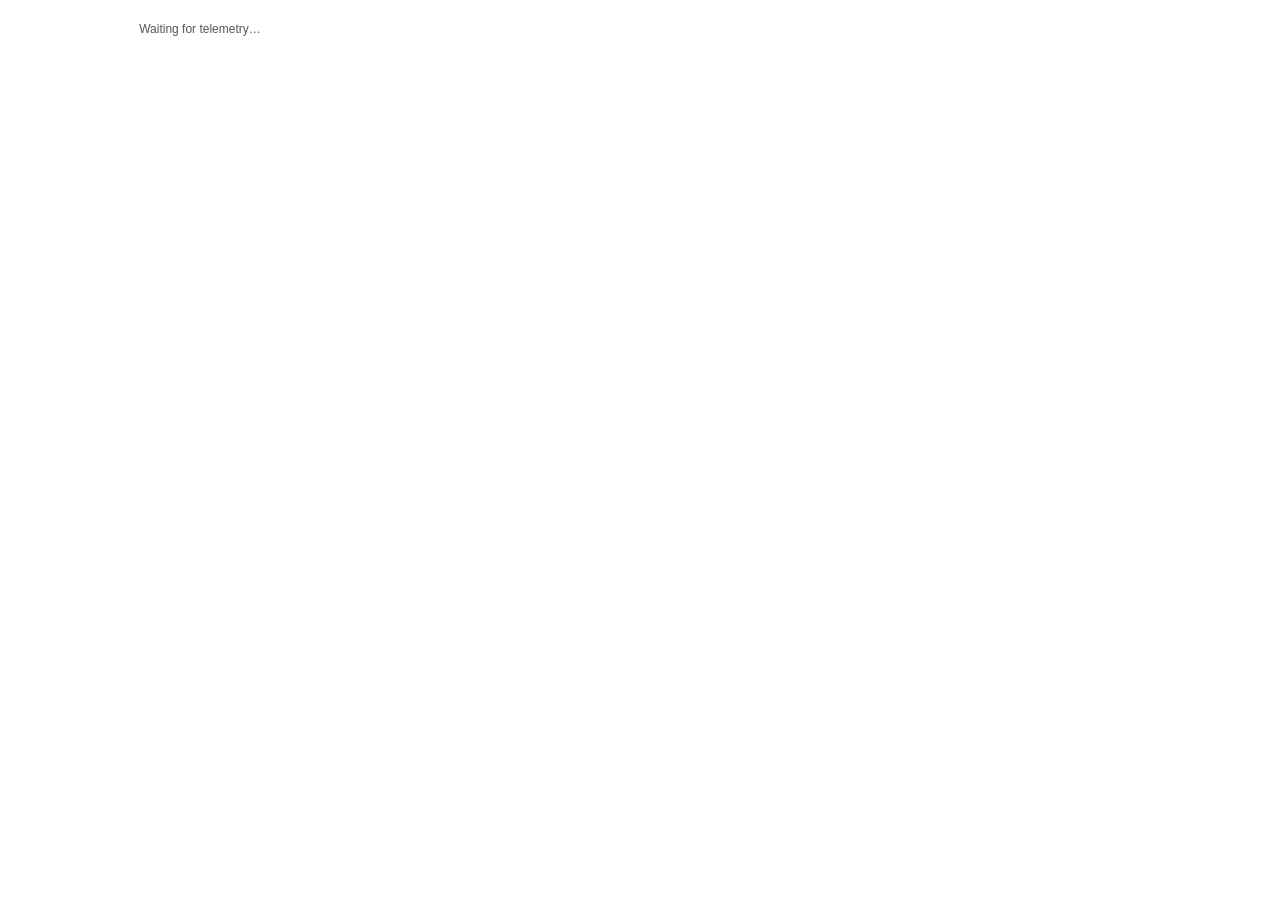
==== overlay/pitwall.html @ 0b4a9843 "created automation for obs iracing and my led controller all integrated together" ====
<!DOCTYPE html>
<html lang="en">
<head>
<meta charset="UTF-8">
<title>Pit Wall</title>
<style>
  * { margin: 0; padding: 0; box-sizing: border-box; }

  body {
    background: transparent;
    font-family: 'Segoe UI', Arial, sans-serif;
    color: #e8e8e8;
    width: 400px;
  }

  #panel {
    display: flex;
    flex-direction: column;
    gap: 8px;
    padding: 10px;
  }

  /* ── section cards ── */
  .card {
    background: rgba(8, 8, 12, 0.82);
    border-radius: 6px;
    padding: 10px 12px;
  }

  .card-title {
    font-size: 10px;
    letter-spacing: 0.08em;
    text-transform: uppercase;
    color: #666;
    margin-bottom: 8px;
  }

  /* ── track map ── */
  #map-canvas {
    display: block;
    margin: 0 auto;
  }

  /* ── strategy grid ── */
  .strat-grid {
    display: grid;
    grid-template-columns: 1fr 1fr;
    gap: 6px;
  }

  .strat-cell {
    background: rgba(255,255,255,0.05);
    border-radius: 4px;
    padding: 6px 8px;
  }

  .strat-label {
    font-size: 10px;
    color: #777;
    margin-bottom: 2px;
  }

  .strat-value {
    font-size: 15px;
    font-weight: 700;
    font-variant-numeric: tabular-nums;
  }

  /* ── recommendation banner ── */
  #rec-banner {
    display: none;
    background: rgba(255, 60, 60, 0.18);
    border: 1px solid rgba(255, 80, 80, 0.4);
    border-radius: 5px;
    padding: 8px 12px;
    font-size: 13px;
    font-weight: 600;
    color: #ff7070;
  }

  #rec-banner.fuel  { color: #ffc800; border-color: rgba(255,200,0,0.4); background: rgba(255,200,0,0.12); }
  #rec-banner.pace  { color: #ff9944; border-color: rgba(255,150,60,0.4); background: rgba(255,130,40,0.12); }

  /* ── mini relative strip ── */
  .mini-row {
    display: grid;
    grid-template-columns: 24px 1fr 56px;
    align-items: center;
    height: 22px;
    padding: 0 4px;
    border-radius: 3px;
    margin-bottom: 1px;
  }

  .mini-row.player { background: rgba(255,200,0,0.18); }

  .mini-pos  { font-size: 10px; color: #888; text-align: center; }
  .mini-name { font-size: 12px; white-space: nowrap; overflow: hidden; text-overflow: ellipsis; }
  .mini-gap  { font-size: 11px; text-align: right; font-variant-numeric: tabular-nums; color: #aaa; }
  .mini-row.player .mini-gap { color: #ffc800; }

  .dot {
    display: inline-block;
    width: 7px;
    height: 7px;
    border-radius: 50%;
    margin-right: 3px;
  }

  #disconnected {
    color: #555;
    font-size: 12px;
    padding: 12px;
    text-align: center;
  }
</style>
</head>
<body>

<div id="panel">
  <div id="disconnected">Waiting for telemetry…</div>

  <!-- track map -->
  <div class="card" id="map-card" style="display:none">
    <div class="card-title">Track Map</div>
    <canvas id="map-canvas" width="370" height="180"></canvas>
  </div>

  <!-- strategy -->
  <div class="card" id="strat-card" style="display:none">
    <div class="card-title">Strategy</div>
    <div id="rec-banner"></div>
    <div class="strat-grid" style="margin-top:8px">
      <div class="strat-cell">
        <div class="strat-label">Baseline lap</div>
        <div class="strat-value" id="s-baseline">—</div>
      </div>
      <div class="strat-cell">
        <div class="strat-label">Rolling avg (3)</div>
        <div class="strat-value" id="s-rolling">—</div>
      </div>
      <div class="strat-cell">
        <div class="strat-label">Pace Δ</div>
        <div class="strat-value" id="s-delta">—</div>
      </div>
      <div class="strat-cell">
        <div class="strat-label">Fuel laps left</div>
        <div class="strat-value" id="s-fuel">—</div>
      </div>
      <div class="strat-cell">
        <div class="strat-label">Repair time</div>
        <div class="strat-value" id="s-repair">—</div>
      </div>
      <div class="strat-cell">
        <div class="strat-label">Session time</div>
        <div class="strat-value" id="s-time">—</div>
      </div>
    </div>
  </div>

  <!-- relative timing -->
  <div class="card" id="rel-card" style="display:none">
    <div class="card-title">Relative ±30s</div>
    <div id="mini-strip"></div>
  </div>
</div>

<script>
const WS_URL    = 'ws://localhost:8765';
const GAP_WIN   = 30;

const CLASS_COLORS = {};
function classColor(id) {
  if (!CLASS_COLORS[id])
    CLASS_COLORS[id] = `hsl(${(id * 73) % 360}, 70%, 55%)`;
  return id === 0 ? '#aaa' : CLASS_COLORS[id];
}

function fmtLap(s) {
  if (!s) return '—';
  const m = Math.floor(s / 60);
  const sec = (s % 60).toFixed(3).padStart(6, '0');
  return `${m}:${sec}`;
}

function firstName(full) {
  const p = (full || '').trim().split(' ');
  return p.length > 1 ? p[0][0] + '. ' + p.slice(1).join(' ') : full;
}

function fmtTime(secs) {
  if (!secs || secs < 0) return '—';
  const m = Math.floor(secs / 60);
  const s = Math.floor(secs % 60);
  return `${m}:${String(s).padStart(2,'0')}`;
}

// ── track map ──────────────────────────────────────────────
const canvas = document.getElementById('map-canvas');
const ctx    = canvas.getContext('2d');
const W = canvas.width, H = canvas.height;
const CX = W / 2, CY = H / 2;
const RX = W * 0.42, RY = H * 0.38;

function pctToXY(pct) {
  const angle = pct * 2 * Math.PI - Math.PI / 2;
  return [CX + RX * Math.cos(angle), CY + RY * Math.sin(angle)];
}

function drawMap(cars) {
  ctx.clearRect(0, 0, W, H);

  // track oval
  ctx.beginPath();
  ctx.ellipse(CX, CY, RX, RY, 0, 0, 2 * Math.PI);
  ctx.strokeStyle = 'rgba(255,255,255,0.15)';
  ctx.lineWidth = 18;
  ctx.stroke();
  ctx.strokeStyle = 'rgba(255,255,255,0.06)';
  ctx.lineWidth = 20;
  ctx.stroke();

  // start/finish line
  const [sx, sy] = pctToXY(0);
  ctx.beginPath();
  ctx.moveTo(sx - 12, sy);
  ctx.lineTo(sx + 12, sy);
  ctx.strokeStyle = 'rgba(255,255,255,0.5)';
  ctx.lineWidth = 2;
  ctx.stroke();

  // cars
  for (const car of cars) {
    if (car.lap_pct < 0) continue;
    const [x, y] = pctToXY(car.lap_pct);
    const r = car.is_player ? 8 : 5;
    ctx.beginPath();
    ctx.arc(x, y, r, 0, 2 * Math.PI);
    ctx.fillStyle = car.is_player ? '#ffc800' : classColor(car.class_id);
    ctx.fill();
    if (car.is_player) {
      ctx.strokeStyle = '#fff';
      ctx.lineWidth = 1.5;
      ctx.stroke();
    }
  }
}

// ── main render ────────────────────────────────────────────
function render(data) {
  const disco = document.getElementById('disconnected');
  const mapCard   = document.getElementById('map-card');
  const stratCard = document.getElementById('strat-card');
  const relCard   = document.getElementById('rel-card');

  if (!data || !data.connected) {
    disco.style.display = 'block';
    mapCard.style.display = stratCard.style.display = relCard.style.display = 'none';
    return;
  }
  disco.style.display = 'none';
  mapCard.style.display = stratCard.style.display = relCard.style.display = '';

  const cars = data.cars || [];
  const st   = data.strategy || {};

  // map
  drawMap(cars);

  // strategy
  const banner = document.getElementById('rec-banner');
  if (st.recommend_pit) {
    banner.style.display = 'block';
    banner.textContent   = '⚠ PIT RECOMMENDED — ' + (st.reason || '');
    banner.className = st.pit_repair_secs > 30 ? 'pace' : st.fuel_laps < 3 ? 'fuel' : 'pace';
  } else {
    banner.style.display = 'none';
  }

  document.getElementById('s-baseline').textContent = fmtLap(st.baseline_lap);
  document.getElementById('s-rolling').textContent  = fmtLap(st.rolling_avg);

  const delta = st.pace_delta;
  const deltaEl = document.getElementById('s-delta');
  deltaEl.textContent = delta != null ? `${delta >= 0 ? '+' : ''}${delta.toFixed(3)}s` : '—';
  deltaEl.style.color = delta > 1.5 ? '#ff7070' : delta > 0.5 ? '#ffc800' : '#6cf0a0';

  document.getElementById('s-fuel').textContent   = st.fuel_laps != null ? `${st.fuel_laps} laps` : '—';
  document.getElementById('s-repair').textContent = st.pit_repair_secs > 0 ? `${st.pit_repair_secs}s` : 'None';
  document.getElementById('s-time').textContent   = fmtTime(st.session_time_remain);

  // mini relative
  const strip = document.getElementById('mini-strip');
  strip.innerHTML = '';
  const visible = cars
    .filter(c => c.is_player || (c.gap_secs != null && Math.abs(c.gap_secs) <= GAP_WIN))
    .sort((a, b) => (a.gap_secs ?? 0) - (b.gap_secs ?? 0));

  for (const car of visible) {
    const row = document.createElement('div');
    row.className = 'mini-row' + (car.is_player ? ' player' : '');

    const pos = document.createElement('div');
    pos.className = 'mini-pos';
    pos.textContent = car.position > 0 ? `P${car.position}` : '';

    const nameWrap = document.createElement('div');
    nameWrap.style.display = 'flex';
    nameWrap.style.alignItems = 'center';
    nameWrap.style.overflow = 'hidden';

    const dot = document.createElement('span');
    dot.className = 'dot';
    dot.style.background = classColor(car.class_id);

    const name = document.createElement('div');
    name.className = 'mini-name';
    name.textContent = firstName(car.name);

    nameWrap.appendChild(dot);
    nameWrap.appendChild(name);

    const gap = document.createElement('div');
    gap.className = 'mini-gap';
    gap.textContent = car.is_player ? 'YOU' : car.gap_str;

    row.appendChild(pos);
    row.appendChild(nameWrap);
    row.appendChild(gap);
    strip.appendChild(row);
  }
}

let ws;
function connect() {
  ws = new WebSocket(WS_URL);
  ws.onmessage = e => render(JSON.parse(e.data));
  ws.onclose   = () => setTimeout(connect, 3000);
  ws.onerror   = () => ws.close();
}
connect();
</script>
</body>
</html>
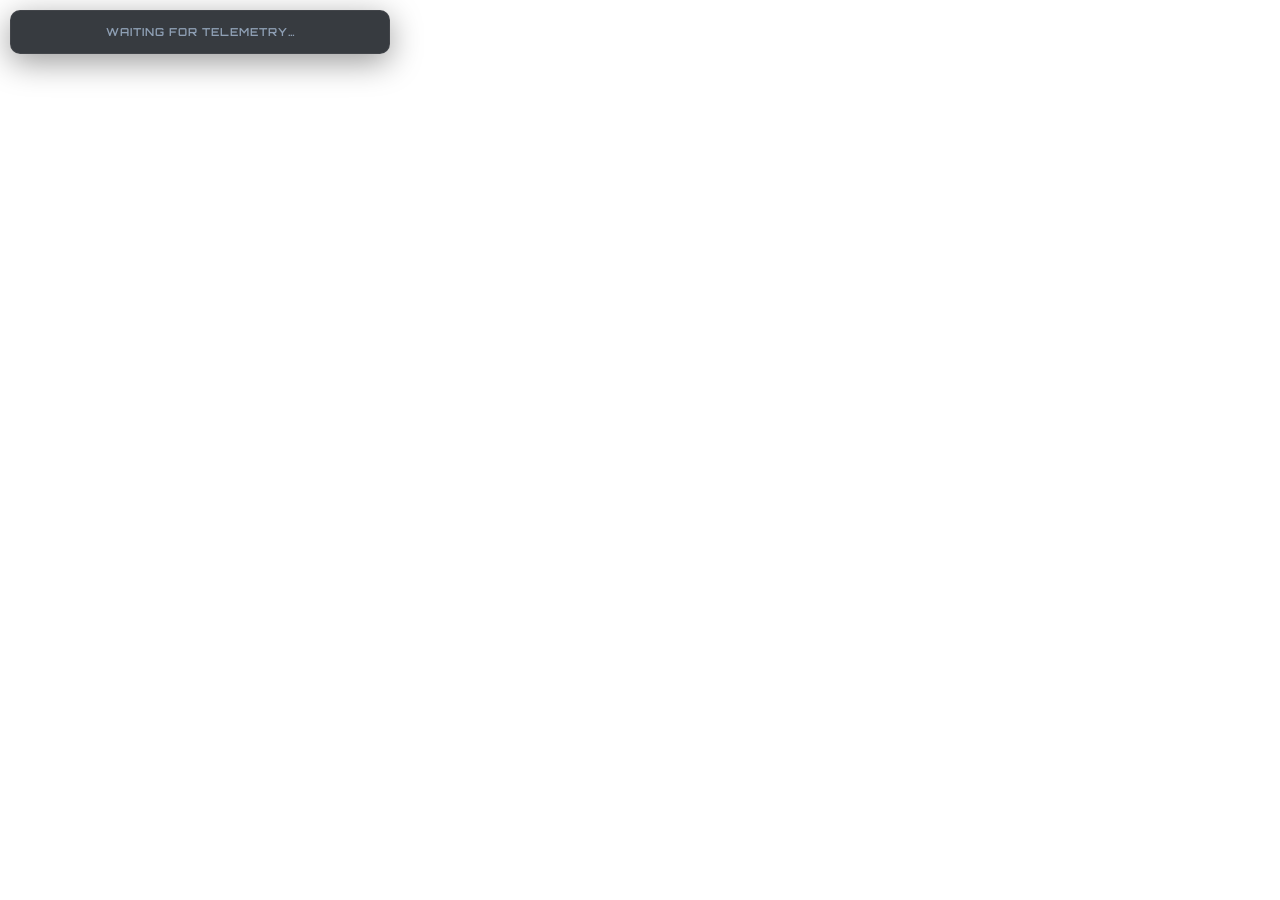
==== commit c87fe1c5: "antigravity went hard" ====
--- a/overlay/pitwall.html
+++ b/overlay/pitwall.html
@@ -4,133 +4,244 @@
 <meta charset="UTF-8">
 <title>Pit Wall</title>
 <style>
+  @import url('https://fonts.googleapis.com/css2?family=Inter:wght@400;500;600;700&family=Orbitron:wght@600;700;800;900&display=swap');
+
   * { margin: 0; padding: 0; box-sizing: border-box; }
 
   body {
     background: transparent;
-    font-family: 'Segoe UI', Arial, sans-serif;
-    color: #e8e8e8;
+    font-family: 'Inter', system-ui, -apple-system, sans-serif;
+    color: #f0f4f8;
     width: 400px;
+    padding: 8px;
+    overflow: hidden;
   }
 
   #panel {
     display: flex;
     flex-direction: column;
-    gap: 8px;
-    padding: 10px;
-  }
-
-  /* ── section cards ── */
+    gap: 12px;
+    padding: 2px;
+  }
+
+  /* ── section cards (Glassmorphic) ── */
   .card {
-    background: rgba(8, 8, 12, 0.82);
-    border-radius: 6px;
-    padding: 10px 12px;
+    background: rgba(12, 16, 23, 0.82);
+    border: 1px solid rgba(255, 255, 255, 0.05);
+    backdrop-filter: blur(12px);
+    border-radius: 10px;
+    padding: 14px 16px;
+    box-shadow: 0 8px 32px rgba(0, 0, 0, 0.4);
+    transition: all 0.3s ease;
+  }
+
+  .card:hover {
+    border-color: rgba(0, 229, 255, 0.15);
   }
 
   .card-title {
+    font-family: 'Orbitron', monospace;
     font-size: 10px;
-    letter-spacing: 0.08em;
+    font-weight: 700;
+    letter-spacing: 2px;
     text-transform: uppercase;
-    color: #666;
-    margin-bottom: 8px;
+    color: #00e5ff;
+    text-shadow: 0 0 8px rgba(0, 229, 255, 0.2);
+    margin-bottom: 12px;
+    border-bottom: 1px solid rgba(255, 255, 255, 0.05);
+    padding-bottom: 6px;
   }
 
   /* ── track map ── */
   #map-canvas {
     display: block;
-    margin: 0 auto;
+    margin: 4px auto 0 auto;
+    filter: drop-shadow(0 0 10px rgba(0, 229, 255, 0.05));
   }
 
   /* ── strategy grid ── */
   .strat-grid {
     display: grid;
     grid-template-columns: 1fr 1fr;
-    gap: 6px;
+    gap: 8px;
   }
 
   .strat-cell {
-    background: rgba(255,255,255,0.05);
-    border-radius: 4px;
-    padding: 6px 8px;
+    background: rgba(255, 255, 255, 0.02);
+    border: 1px solid rgba(255, 255, 255, 0.04);
+    border-left: 3px solid rgba(0, 229, 255, 0.4);
+    border-radius: 5px;
+    padding: 8px 10px;
+    transition: all 0.2s ease;
+  }
+
+  .strat-cell:hover {
+    background: rgba(0, 229, 255, 0.02);
+    border-left-color: #00e5ff;
   }
 
   .strat-label {
-    font-size: 10px;
-    color: #777;
-    margin-bottom: 2px;
+    font-family: 'Inter', sans-serif;
+    font-size: 9px;
+    font-weight: 600;
+    text-transform: uppercase;
+    letter-spacing: 1px;
+    color: #8fa0b5;
+    margin-bottom: 4px;
   }
 
   .strat-value {
-    font-size: 15px;
+    font-family: 'Orbitron', monospace;
+    font-size: 16px;
     font-weight: 700;
     font-variant-numeric: tabular-nums;
+    color: #f0f4f8;
   }
 
   /* ── recommendation banner ── */
   #rec-banner {
     display: none;
-    background: rgba(255, 60, 60, 0.18);
-    border: 1px solid rgba(255, 80, 80, 0.4);
-    border-radius: 5px;
-    padding: 8px 12px;
+    background: rgba(255, 61, 0, 0.12);
+    border: 1px solid rgba(255, 61, 0, 0.4);
+    box-shadow: 0 0 15px rgba(255, 61, 0, 0.15), inset 0 0 10px rgba(255, 61, 0, 0.05);
+    border-radius: 6px;
+    padding: 10px 14px;
     font-size: 13px;
-    font-weight: 600;
-    color: #ff7070;
-  }
-
-  #rec-banner.fuel  { color: #ffc800; border-color: rgba(255,200,0,0.4); background: rgba(255,200,0,0.12); }
-  #rec-banner.pace  { color: #ff9944; border-color: rgba(255,150,60,0.4); background: rgba(255,130,40,0.12); }
+    font-weight: 700;
+    color: #ff5252;
+    margin-bottom: 10px;
+    animation: flash-red 2s infinite ease-in-out;
+  }
+
+  #rec-banner.fuel { 
+    color: #ffc837; 
+    border-color: rgba(255, 200, 55, 0.4); 
+    background: rgba(255, 200, 55, 0.08); 
+    box-shadow: 0 0 15px rgba(255, 200, 55, 0.1), inset 0 0 10px rgba(255, 200, 55, 0.03);
+    animation: flash-yellow 2s infinite ease-in-out;
+  }
+  
+  #rec-banner.pace { 
+    color: #ff8a65; 
+    border-color: rgba(255, 138, 101, 0.4); 
+    background: rgba(255, 138, 101, 0.08); 
+    box-shadow: 0 0 15px rgba(255, 138, 101, 0.1), inset 0 0 10px rgba(255, 138, 101, 0.03);
+    animation: flash-orange 2s infinite ease-in-out;
+  }
+
+  @keyframes flash-red {
+    0%, 100% { border-color: rgba(255, 61, 0, 0.4); box-shadow: 0 0 10px rgba(255, 61, 0, 0.1); }
+    50% { border-color: rgba(255, 61, 0, 0.8); box-shadow: 0 0 20px rgba(255, 61, 0, 0.35); }
+  }
+
+  @keyframes flash-yellow {
+    0%, 100% { border-color: rgba(255, 200, 55, 0.4); box-shadow: 0 0 10px rgba(255, 200, 55, 0.1); }
+    50% { border-color: rgba(255, 200, 55, 0.8); box-shadow: 0 0 20px rgba(255, 200, 55, 0.35); }
+  }
+
+  @keyframes flash-orange {
+    0%, 100% { border-color: rgba(255, 138, 101, 0.4); box-shadow: 0 0 10px rgba(255, 138, 101, 0.1); }
+    50% { border-color: rgba(255, 138, 101, 0.8); box-shadow: 0 0 20px rgba(255, 138, 101, 0.35); }
+  }
 
   /* ── mini relative strip ── */
   .mini-row {
     display: grid;
-    grid-template-columns: 24px 1fr 56px;
+    grid-template-columns: 28px 1fr 60px;
     align-items: center;
-    height: 22px;
-    padding: 0 4px;
-    border-radius: 3px;
-    margin-bottom: 1px;
-  }
-
-  .mini-row.player { background: rgba(255,200,0,0.18); }
-
-  .mini-pos  { font-size: 10px; color: #888; text-align: center; }
-  .mini-name { font-size: 12px; white-space: nowrap; overflow: hidden; text-overflow: ellipsis; }
-  .mini-gap  { font-size: 11px; text-align: right; font-variant-numeric: tabular-nums; color: #aaa; }
-  .mini-row.player .mini-gap { color: #ffc800; }
+    height: 24px;
+    padding: 0 8px;
+    border-radius: 4px;
+    margin-bottom: 2px;
+    background: rgba(255, 255, 255, 0.01);
+    border: 1px solid rgba(255, 255, 255, 0.02);
+    transition: all 0.15s ease;
+  }
+
+  .mini-row.player { 
+    background: rgba(255, 200, 55, 0.08); 
+    border: 1px solid rgba(255, 200, 55, 0.3);
+    box-shadow: 0 0 8px rgba(255, 200, 55, 0.1);
+  }
+
+  .mini-pos  { 
+    font-family: 'Orbitron', monospace;
+    font-size: 10px; 
+    font-weight: 700;
+    color: #8fa0b5; 
+    text-align: left; 
+  }
+  
+  .mini-row.player .mini-pos {
+    color: #ffc837;
+  }
+
+  .mini-name { 
+    font-size: 12px; 
+    font-weight: 600;
+    color: #e8edf2;
+    white-space: nowrap; 
+    overflow: hidden; 
+    text-overflow: ellipsis; 
+  }
+  
+  .mini-gap  { 
+    font-family: 'Orbitron', monospace;
+    font-size: 11px; 
+    font-weight: 700;
+    text-align: right; 
+    font-variant-numeric: tabular-nums; 
+    color: #d1d9e6; 
+  }
+  
+  .mini-row.player .mini-gap { 
+    color: #ffc837; 
+    text-shadow: 0 0 8px rgba(255, 200, 55, 0.3);
+  }
 
   .dot {
     display: inline-block;
-    width: 7px;
-    height: 7px;
+    width: 6px;
+    height: 6px;
     border-radius: 50%;
-    margin-right: 3px;
+    margin-right: 6px;
+    flex-shrink: 0;
   }
 
   #disconnected {
-    color: #555;
-    font-size: 12px;
-    padding: 12px;
+    color: #8fa0b5;
+    font-family: 'Orbitron', monospace;
+    font-size: 11px;
+    font-weight: 600;
+    letter-spacing: 1px;
+    padding: 14px;
     text-align: center;
+    text-transform: uppercase;
+    animation: breathe 2s infinite ease-in-out;
+  }
+
+  @keyframes breathe {
+    0%, 100% { opacity: 0.4; }
+    50% { opacity: 1; }
   }
 </style>
 </head>
 <body>
 
 <div id="panel">
-  <div id="disconnected">Waiting for telemetry…</div>
+  <div id="disconnected" class="card">Waiting for telemetry…</div>
 
   <!-- track map -->
   <div class="card" id="map-card" style="display:none">
-    <div class="card-title">Track Map</div>
-    <canvas id="map-canvas" width="370" height="180"></canvas>
+    <div class="card-title">Track Monitor</div>
+    <canvas id="map-canvas" width="364" height="176"></canvas>
   </div>
 
   <!-- strategy -->
   <div class="card" id="strat-card" style="display:none">
-    <div class="card-title">Strategy</div>
+    <div class="card-title">Telemetry & Strategy</div>
     <div id="rec-banner"></div>
-    <div class="strat-grid" style="margin-top:8px">
+    <div class="strat-grid">
       <div class="strat-cell">
         <div class="strat-label">Baseline lap</div>
         <div class="strat-value" id="s-baseline">—</div>
@@ -152,7 +263,7 @@
         <div class="strat-value" id="s-repair">—</div>
       </div>
       <div class="strat-cell">
-        <div class="strat-label">Session time</div>
+        <div class="strat-label">Session remain</div>
         <div class="strat-value" id="s-time">—</div>
       </div>
     </div>
@@ -172,8 +283,8 @@
 const CLASS_COLORS = {};
 function classColor(id) {
   if (!CLASS_COLORS[id])
-    CLASS_COLORS[id] = `hsl(${(id * 73) % 360}, 70%, 55%)`;
-  return id === 0 ? '#aaa' : CLASS_COLORS[id];
+    CLASS_COLORS[id] = `hsl(${(id * 73) % 360}, 80%, 55%)`;
+  return id === 0 ? '#aaaaaa' : CLASS_COLORS[id];
 }
 
 function fmtLap(s) {
@@ -210,37 +321,63 @@
 function drawMap(cars) {
   ctx.clearRect(0, 0, W, H);
 
-  // track oval
+  // Outer glow of the track
   ctx.beginPath();
   ctx.ellipse(CX, CY, RX, RY, 0, 0, 2 * Math.PI);
-  ctx.strokeStyle = 'rgba(255,255,255,0.15)';
-  ctx.lineWidth = 18;
+  ctx.strokeStyle = 'rgba(0, 229, 255, 0.04)';
+  ctx.lineWidth = 14;
   ctx.stroke();
-  ctx.strokeStyle = 'rgba(255,255,255,0.06)';
-  ctx.lineWidth = 20;
+
+  // Track body (dark roadbed)
+  ctx.beginPath();
+  ctx.ellipse(CX, CY, RX, RY, 0, 0, 2 * Math.PI);
+  ctx.strokeStyle = 'rgba(10, 14, 20, 0.8)';
+  ctx.lineWidth = 8;
   ctx.stroke();
 
-  // start/finish line
+  // Futuristic glowing track centerline
+  ctx.beginPath();
+  ctx.ellipse(CX, CY, RX, RY, 0, 0, 2 * Math.PI);
+  ctx.strokeStyle = 'rgba(255, 255, 255, 0.1)';
+  ctx.lineWidth = 2;
+  ctx.stroke();
+
+  // Start/Finish Line
   const [sx, sy] = pctToXY(0);
   ctx.beginPath();
-  ctx.moveTo(sx - 12, sy);
-  ctx.lineTo(sx + 12, sy);
-  ctx.strokeStyle = 'rgba(255,255,255,0.5)';
-  ctx.lineWidth = 2;
+  ctx.moveTo(sx - 8, sy);
+  ctx.lineTo(sx + 8, sy);
+  ctx.strokeStyle = 'rgba(0, 229, 255, 0.5)';
+  ctx.lineWidth = 3;
   ctx.stroke();
 
-  // cars
+  // Draw cars
   for (const car of cars) {
     if (car.lap_pct < 0) continue;
     const [x, y] = pctToXY(car.lap_pct);
-    const r = car.is_player ? 8 : 5;
+    const color = car.is_player ? '#ffc837' : classColor(car.class_id);
+    
+    // Glowing ring for player
+    if (car.is_player) {
+      ctx.beginPath();
+      ctx.arc(x, y, 9, 0, 2 * Math.PI);
+      ctx.fillStyle = 'rgba(255, 200, 55, 0.2)';
+      ctx.fill();
+      ctx.strokeStyle = 'rgba(255, 255, 255, 0.6)';
+      ctx.lineWidth = 1.5;
+      ctx.stroke();
+    }
+    
+    // Normal car dot
     ctx.beginPath();
-    ctx.arc(x, y, r, 0, 2 * Math.PI);
-    ctx.fillStyle = car.is_player ? '#ffc800' : classColor(car.class_id);
+    ctx.arc(x, y, car.is_player ? 5.5 : 4.5);
+    ctx.fillStyle = color;
     ctx.fill();
-    if (car.is_player) {
-      ctx.strokeStyle = '#fff';
-      ctx.lineWidth = 1.5;
+    
+    // Minor border on other cars
+    if (!car.is_player) {
+      ctx.strokeStyle = 'rgba(0,0,0,0.4)';
+      ctx.lineWidth = 1;
       ctx.stroke();
     }
   }
@@ -283,7 +420,10 @@
   const delta = st.pace_delta;
   const deltaEl = document.getElementById('s-delta');
   deltaEl.textContent = delta != null ? `${delta >= 0 ? '+' : ''}${delta.toFixed(3)}s` : '—';
-  deltaEl.style.color = delta > 1.5 ? '#ff7070' : delta > 0.5 ? '#ffc800' : '#6cf0a0';
+  deltaEl.style.color = delta > 1.5 ? '#ff5252' : delta > 0.5 ? '#ffc837' : '#00e676';
+  if (delta != null) {
+    deltaEl.style.textShadow = delta > 1.5 ? '0 0 8px rgba(255, 82, 82, 0.3)' : delta > 0.5 ? '0 0 8px rgba(255, 200, 55, 0.3)' : '0 0 8px rgba(0, 230, 118, 0.3)';
+  }
 
   document.getElementById('s-fuel').textContent   = st.fuel_laps != null ? `${st.fuel_laps} laps` : '—';
   document.getElementById('s-repair').textContent = st.pit_repair_secs > 0 ? `${st.pit_repair_secs}s` : 'None';
@@ -311,7 +451,9 @@
 
     const dot = document.createElement('span');
     dot.className = 'dot';
-    dot.style.background = classColor(car.class_id);
+    const clr = classColor(car.class_id);
+    dot.style.background = clr;
+    dot.style.boxShadow = `0 0 6px ${clr}`;
 
     const name = document.createElement('div');
     name.className = 'mini-name';
@@ -335,7 +477,13 @@
 function connect() {
   ws = new WebSocket(WS_URL);
   ws.onmessage = e => render(JSON.parse(e.data));
-  ws.onclose   = () => setTimeout(connect, 3000);
+  ws.onclose   = () => {
+    document.getElementById('disconnected').style.display = 'block';
+    document.getElementById('map-card').style.display = 'none';
+    document.getElementById('strat-card').style.display = 'none';
+    document.getElementById('rel-card').style.display = 'none';
+    setTimeout(connect, 3000);
+  };
   ws.onerror   = () => ws.close();
 }
 connect();
